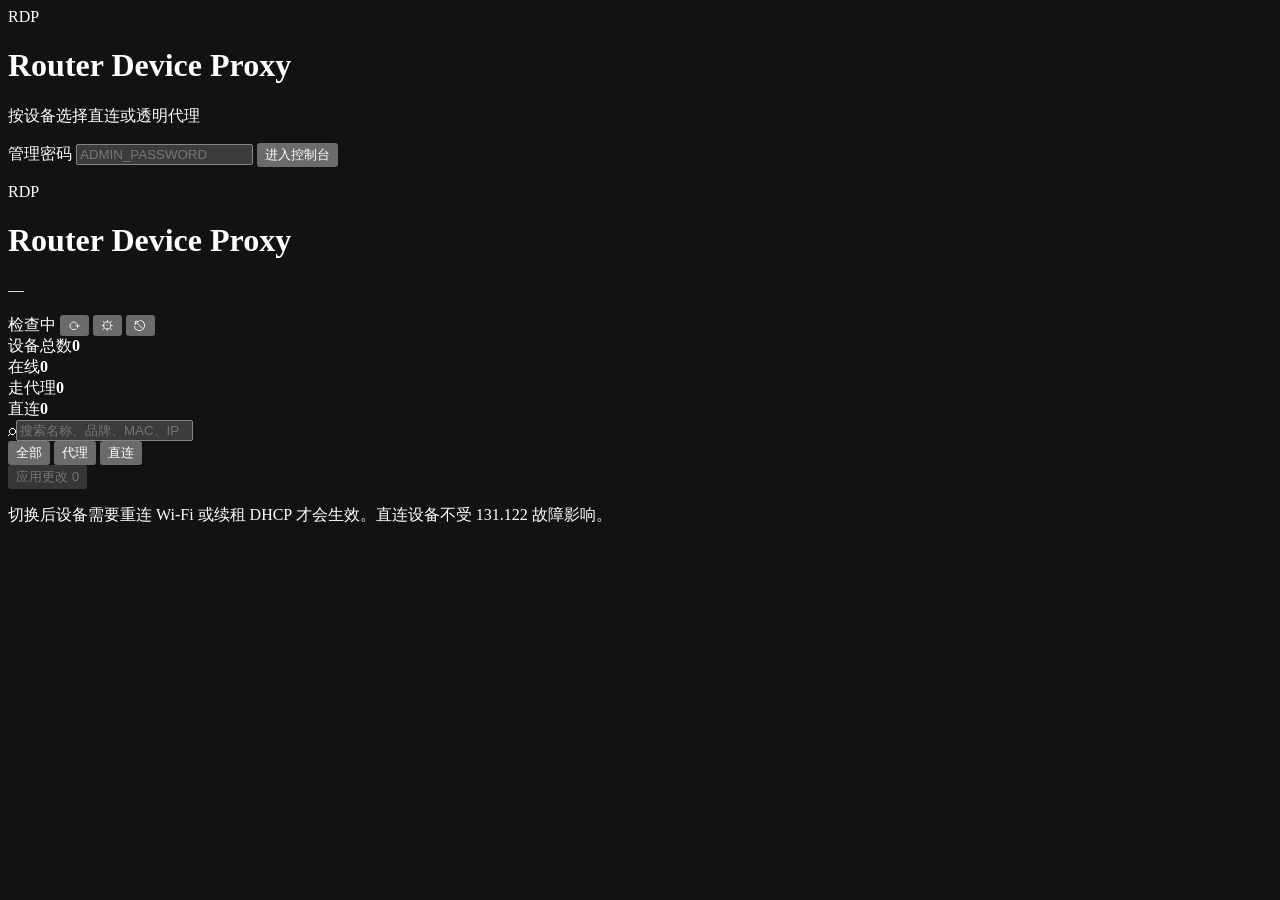
==== web/index.html @ 0c000069 "feat: initial router-device-proxy" ====
<!doctype html>
<html lang="zh-CN">
<head>
  <meta charset="utf-8">
  <meta name="viewport" content="width=device-width, initial-scale=1">
  <meta name="color-scheme" content="dark">
  <title>Router Device Proxy</title>
  <link rel="stylesheet" href="/style.css">
</head>
<body>
  <div id="login" class="login-wrap">
    <form class="login-card" id="login-form">
      <div class="brand-mark">RDP</div>
      <h1>Router Device Proxy</h1>
      <p class="muted">按设备选择直连或透明代理</p>
      <label class="field">
        <span>管理密码</span>
        <input id="login-password" type="password" autocomplete="current-password" placeholder="ADMIN_PASSWORD" required>
      </label>
      <button class="btn primary" type="submit">进入控制台</button>
      <p class="error" id="login-error"></p>
    </form>
  </div>

  <div id="app" class="app hidden">
    <header class="topbar">
      <div class="brand">
        <span class="brand-mark small">RDP</span>
        <div>
          <h1>Router Device Proxy</h1>
          <p class="muted" id="router-line">—</p>
        </div>
      </div>
      <div class="top-actions">
        <span class="status-pill" id="router-status"><i></i><span>检查中</span></span>
        <button class="icon-btn" id="refresh-btn" title="刷新设备">⟳</button>
        <button class="icon-btn" id="settings-btn" title="设置">⚙</button>
        <button class="icon-btn" id="logout-btn" title="退出">⎋</button>
      </div>
    </header>

    <main class="main">
      <section class="stats">
        <div class="stat"><span class="stat-label">设备总数</span><strong id="stat-total">0</strong></div>
        <div class="stat"><span class="stat-label">在线</span><strong id="stat-online">0</strong></div>
        <div class="stat accent"><span class="stat-label">走代理</span><strong id="stat-proxy">0</strong></div>
        <div class="stat"><span class="stat-label">直连</span><strong id="stat-direct">0</strong></div>
      </section>

      <section class="toolbar">
        <div class="search"><span>⌕</span><input id="search" placeholder="搜索名称、品牌、MAC、IP"></div>
        <div class="segmented" id="filter">
          <button data-filter="all" class="active">全部</button>
          <button data-filter="proxy">代理</button>
          <button data-filter="direct">直连</button>
        </div>
        <button class="btn primary" id="apply-btn" disabled>应用更改 <span id="pending-count" class="badge hidden">0</span></button>
      </section>

      <section id="device-grid" class="grid"></section>
      <p class="hint">切换后设备需要重连 Wi-Fi 或续租 DHCP 才会生效。直连设备不受 131.122 故障影响。</p>
    </main>

    <div class="toast" id="toast"></div>

    <dialog id="settings-dialog" class="dialog">
      <form id="settings-form">
        <div class="dialog-head">
          <h2>路由器连接</h2>
          <button type="button" class="icon-btn" id="close-settings">×</button>
        </div>
        <div class="form-grid">
          <label class="field"><span>路由器 IP</span><input id="cfg-host" placeholder="192.168.31.1"></label>
          <label class="field"><span>SSH 用户</span><input id="cfg-user" placeholder="root"></label>
          <label class="field"><span>代理网关</span><input id="cfg-gateway" placeholder="192.168.31.122"></label>
          <label class="field"><span>小米后台密码（可选）</span><input id="cfg-webpass" type="password" placeholder="用于读取设备列表"></label>
        </div>
        <div class="auth-tabs">
          <button type="button" data-auth="password" class="active">SSH 密码</button>
          <button type="button" data-auth="key">SSH 私钥</button>
        </div>
        <label class="field" id="password-field"><span>SSH 密码</span><input id="cfg-password" type="password" placeholder="只保存在本机数据卷"></label>
        <label class="field hidden" id="key-field"><span>SSH 私钥</span><textarea id="cfg-key" rows="6" placeholder="-----BEGIN OPENSSH PRIVATE KEY-----"></textarea></label>
        <p class="hint">首次连接需要输入 SSH 密码或私钥；保存后会加密存放在数据卷，不需要每次输入。</p>
        <div class="dialog-actions">
          <button type="button" class="btn" id="test-btn">测试连接</button>
          <button type="button" class="btn" id="hook-btn">安装开机持久化</button>
          <button type="submit" class="btn primary">保存</button>
        </div>
        <pre id="settings-output" class="output hidden"></pre>
      </form>
    </dialog>
  </div>

  <script src="/app.js"></script>
</body>
</html>
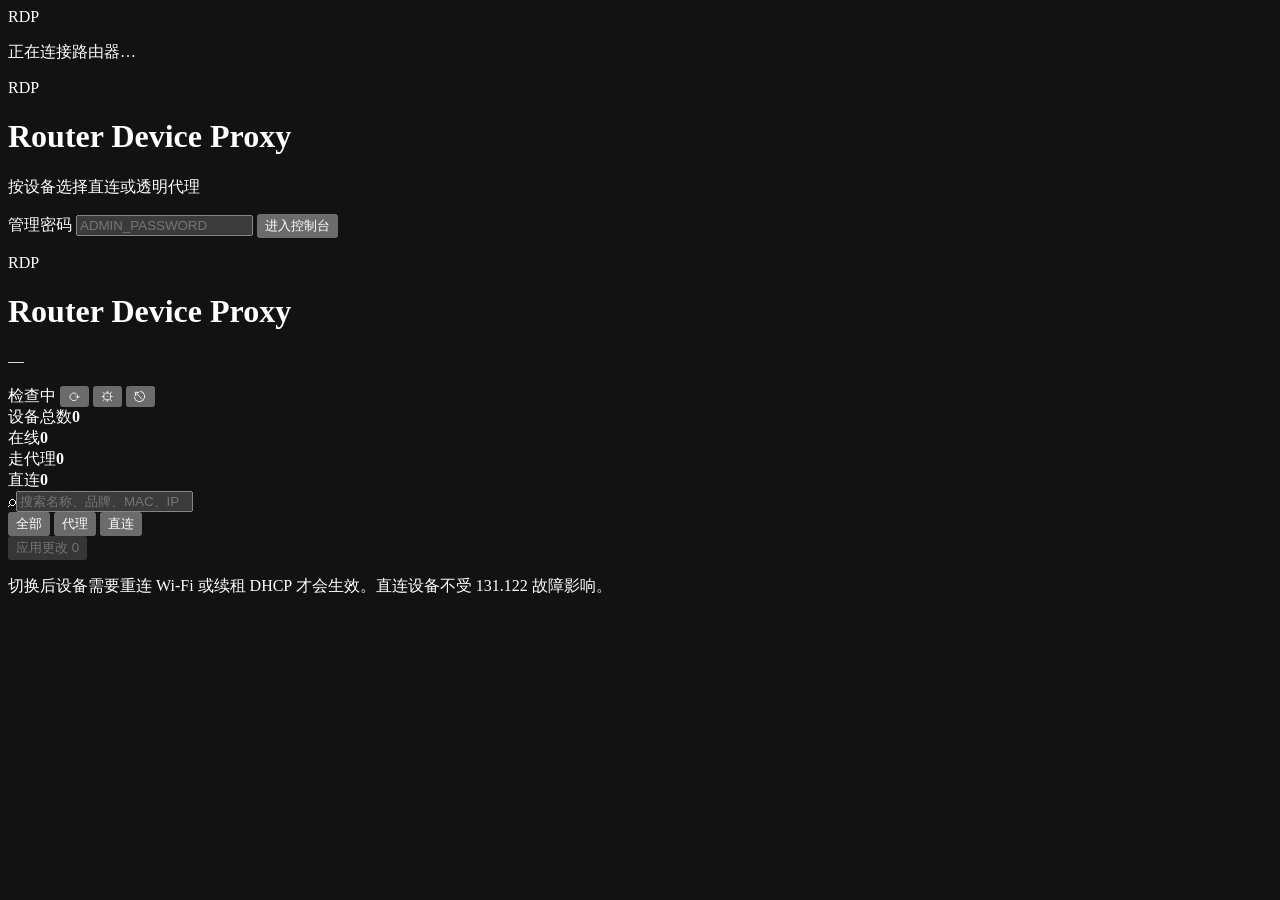
==== commit aa0d0164: "fix: remove login flash and add SVG device icons" ====
--- a/web/index.html
+++ b/web/index.html
@@ -8,7 +8,12 @@
   <link rel="stylesheet" href="/style.css">
 </head>
 <body>
-  <div id="login" class="login-wrap">
+  <div id="boot" class="boot">
+    <div class="brand-mark">RDP</div>
+    <p class="muted">正在连接路由器…</p>
+  </div>
+
+  <div id="login" class="login-wrap hidden">
     <form class="login-card" id="login-form">
       <div class="brand-mark">RDP</div>
       <h1>Router Device Proxy</h1>
@@ -73,7 +78,7 @@
           <label class="field"><span>路由器 IP</span><input id="cfg-host" placeholder="192.168.31.1"></label>
           <label class="field"><span>SSH 用户</span><input id="cfg-user" placeholder="root"></label>
           <label class="field"><span>代理网关</span><input id="cfg-gateway" placeholder="192.168.31.122"></label>
-          <label class="field"><span>小米后台密码（可选）</span><input id="cfg-webpass" type="password" placeholder="用于读取设备列表"></label>
+          <label class="field"><span>DHCP leases 路径</span><input id="cfg-lease" placeholder="/tmp/dhcp.leases"></label>
         </div>
         <div class="auth-tabs">
           <button type="button" data-auth="password" class="active">SSH 密码</button>
@@ -81,7 +86,7 @@
         </div>
         <label class="field" id="password-field"><span>SSH 密码</span><input id="cfg-password" type="password" placeholder="只保存在本机数据卷"></label>
         <label class="field hidden" id="key-field"><span>SSH 私钥</span><textarea id="cfg-key" rows="6" placeholder="-----BEGIN OPENSSH PRIVATE KEY-----"></textarea></label>
-        <p class="hint">首次连接需要输入 SSH 密码或私钥；保存后会加密存放在数据卷，不需要每次输入。</p>
+        <p class="hint">首次连接需要输入 SSH 密码或私钥；保存后会加密存放在数据卷，不需要每次输入。设备列表通过 SSH 读取 dnsmasq leases + ip neigh，适配 OpenWrt/dnsmasq；其他固件可改 leases 路径。</p>
         <div class="dialog-actions">
           <button type="button" class="btn" id="test-btn">测试连接</button>
           <button type="button" class="btn" id="hook-btn">安装开机持久化</button>
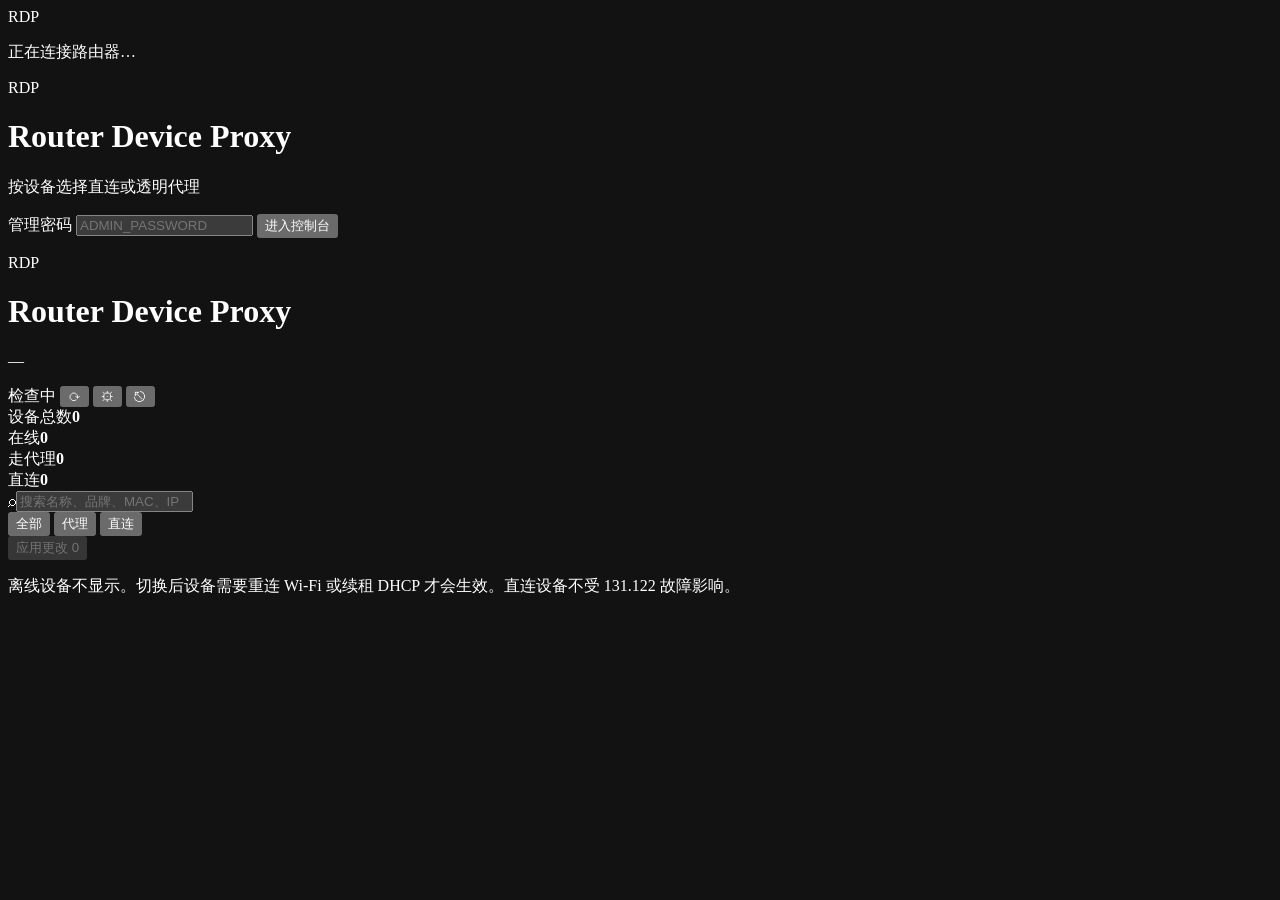
==== commit c6fbb257: "feat: read Xiaomi names from xqDb and hide offline devices" ====
--- a/web/index.html
+++ b/web/index.html
@@ -63,7 +63,7 @@
       </section>
 
       <section id="device-grid" class="grid"></section>
-      <p class="hint">切换后设备需要重连 Wi-Fi 或续租 DHCP 才会生效。直连设备不受 131.122 故障影响。</p>
+      <p class="hint">离线设备不显示。切换后设备需要重连 Wi-Fi 或续租 DHCP 才会生效。直连设备不受 131.122 故障影响。</p>
     </main>
 
     <div class="toast" id="toast"></div>
@@ -86,7 +86,9 @@
         </div>
         <label class="field" id="password-field"><span>SSH 密码</span><input id="cfg-password" type="password" placeholder="只保存在本机数据卷"></label>
         <label class="field hidden" id="key-field"><span>SSH 私钥</span><textarea id="cfg-key" rows="6" placeholder="-----BEGIN OPENSSH PRIVATE KEY-----"></textarea></label>
-        <p class="hint">首次连接需要输入 SSH 密码或私钥；保存后会加密存放在数据卷，不需要每次输入。设备列表通过 SSH 读取 dnsmasq leases + ip neigh，适配 OpenWrt/dnsmasq；其他固件可改 leases 路径。</p>
+        <label class="field"><span>小米后台密码（可选）</span><input id="cfg-web-password" type="password" autocomplete="off" placeholder="用于读取 Xiaomi 设备名称"></label>
+        <label class="check"><input id="cfg-clear-web" type="checkbox"> 清除已保存的小米后台密码</label>
+        <p class="hint">首次连接需要输入 SSH 密码或私钥；保存后会加密存放在数据卷。小米后台密码只用于读取 Xiaomi 设备显示名（如 Redmi-K50），可留空；保存后同样加密存放。</p>
         <div class="dialog-actions">
           <button type="button" class="btn" id="test-btn">测试连接</button>
           <button type="button" class="btn" id="hook-btn">安装开机持久化</button>
